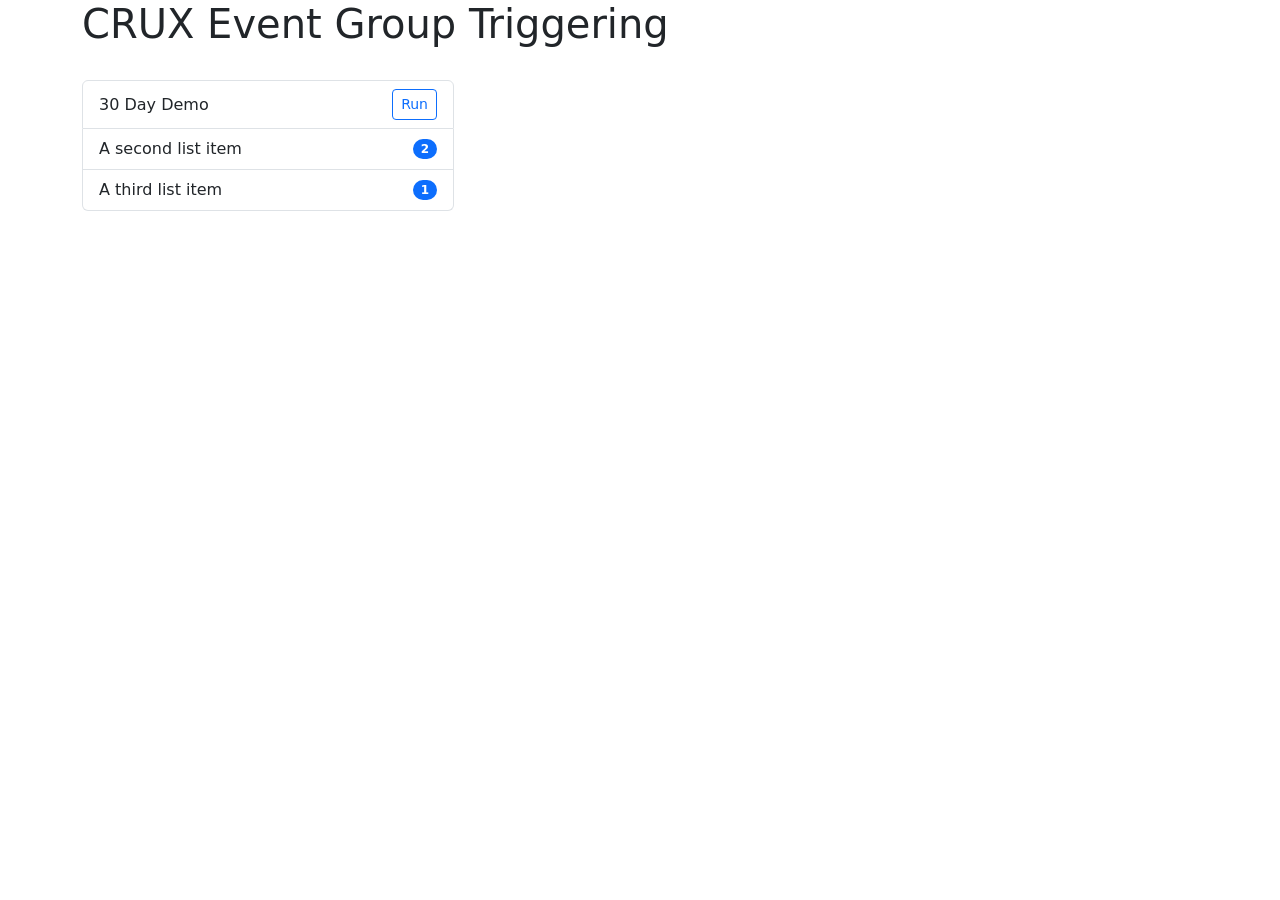
==== pd/crux/index.html @ 5f8b68cd "Updates" ====
<!DOCTYPE html>
<html>
    <head>
        <meta charset="utf-8">
        <meta http-equiv="X-UA-Compatible" content="IE=edge,chrome=1">
        <title>Untitled</title>
        <script src="https://ajax.googleapis.com/ajax/libs/jquery/3.6.0/jquery.min.js"></script>
        <link href="https://cdn.jsdelivr.net/npm/bootstrap@5.1.3/dist/css/bootstrap.min.css" rel="stylesheet" integrity="sha384-1BmE4kWBq78iYhFldvKuhfTAU6auU8tT94WrHftjDbrCEXSU1oBoqyl2QvZ6jIW3" crossorigin="anonymous">
        <script src="https://cdn.jsdelivr.net/npm/bootstrap@5.1.3/dist/js/bootstrap.bundle.min.js" integrity="sha384-ka7Sk0Gln4gmtz2MlQnikT1wXgYsOg+OMhuP+IlRH9sENBO0LRn5q+8nbTov4+1p" crossorigin="anonymous"></script>
        <script type="text/javascript">
        function ajaxLink(eg_url){
                $.get(eg_url);
        };
        </script>
    </head>

    <body>
        
        <div class="container">
        <h1 class="h1 font-weight-bold mb-2">CRUX Event Group Triggering</h1>
        <br />
        <div class="col-4">
            <ul class="list-group">
                <li class="list-group-item d-flex justify-content-between align-items-center">
                    30 Day Demo
                    <button type="button" class="btn btn-outline-primary btn-sm" onClick="ajaxLink('https://webhook.site/782e02de-877b-47ab-931b-298fa863808a');">Run</button>
                </li>
                <li class="list-group-item d-flex justify-content-between align-items-center">
                  A second list item
                  <span class="badge bg-primary rounded-pill">2</span>
                </li>
                <li class="list-group-item d-flex justify-content-between align-items-center">
                  A third list item
                  <span class="badge bg-primary rounded-pill">1</span>
                </li>
              </ul>
        </div>
        </div>



    </body>
	
</html>
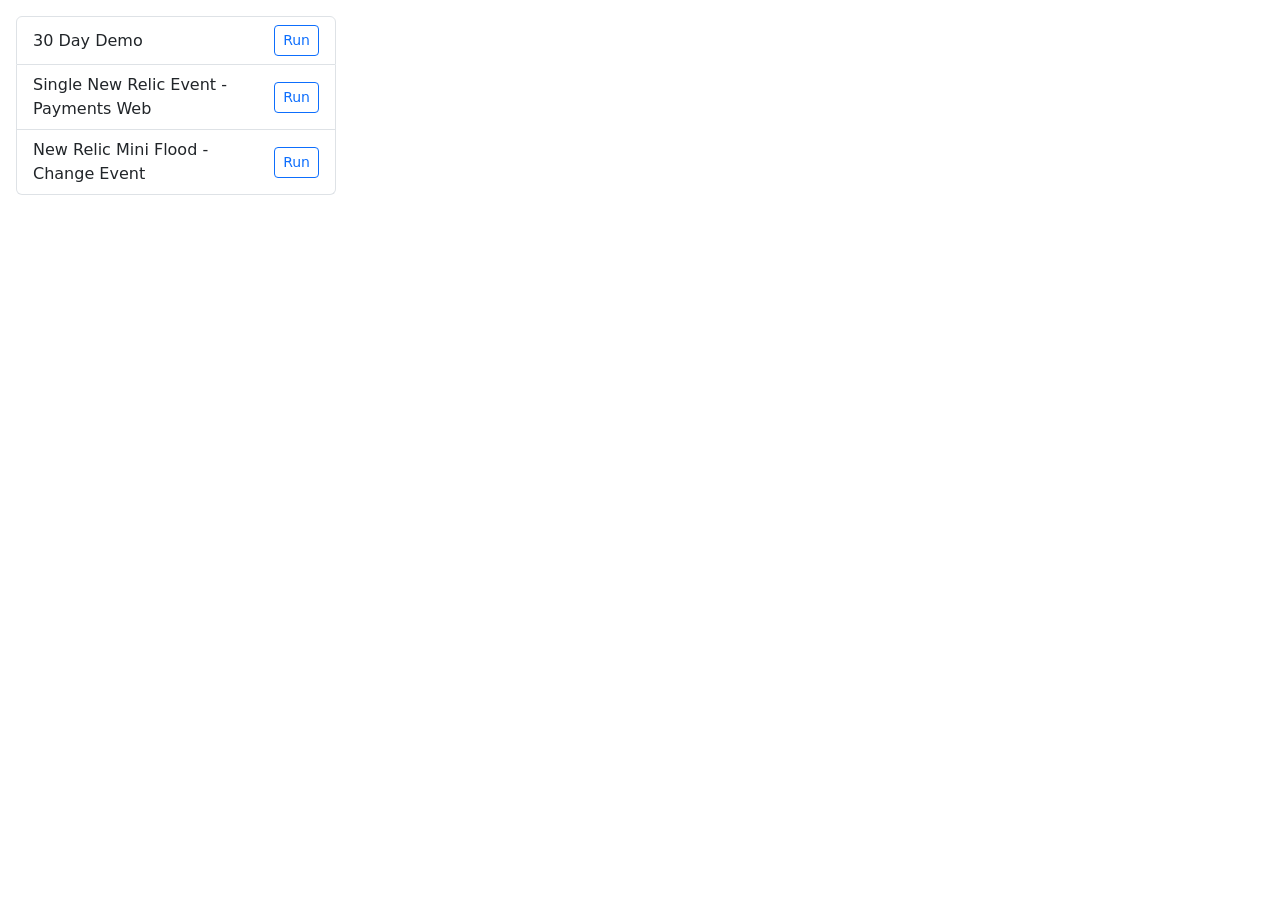
==== commit 1138c069: "Update index.html" ====
--- a/pd/crux/index.html
+++ b/pd/crux/index.html
@@ -7,34 +7,39 @@
         <script src="https://ajax.googleapis.com/ajax/libs/jquery/3.6.0/jquery.min.js"></script>
         <link href="https://cdn.jsdelivr.net/npm/bootstrap@5.1.3/dist/css/bootstrap.min.css" rel="stylesheet" integrity="sha384-1BmE4kWBq78iYhFldvKuhfTAU6auU8tT94WrHftjDbrCEXSU1oBoqyl2QvZ6jIW3" crossorigin="anonymous">
         <script src="https://cdn.jsdelivr.net/npm/bootstrap@5.1.3/dist/js/bootstrap.bundle.min.js" integrity="sha384-ka7Sk0Gln4gmtz2MlQnikT1wXgYsOg+OMhuP+IlRH9sENBO0LRn5q+8nbTov4+1p" crossorigin="anonymous"></script>
-        <script type="text/javascript">
-        function ajaxLink(eg_url){
-                $.get(eg_url);
-        };
+        <script type="text/javascript">function ajaxLink(eg_title, eg_url){
+            $.get(eg_url);
+            var wrapper = document.createElement('div')
+            wrapper.innerHTML = '<div class="alert alert-success alert-dismissible align-middle" role="alert"><svg class="bi flex-shrink-0 me-2" width="24" height="24" role="img" aria-label="Success:"><use xlink:href="#check-circle-fill"/></svg><strong>' + eg_title + '</strong> has been triggered!<button type="button" class="btn-close" data-bs-dismiss="alert" aria-label="Close"></button></div>'
+
+            document.getElementById('alert-placeholder').append(wrapper)
+            $(".alert").delay(3000).fadeOut(500, function () { $(this).remove(); });
+            };
         </script>
     </head>
 
     <body>
-        
-        <div class="container">
-        <h1 class="h1 font-weight-bold mb-2">CRUX Event Group Triggering</h1>
-        <br />
-        <div class="col-4">
+        <svg xmlns="http://www.w3.org/2000/svg" style="display: none;">
+            <symbol id="check-circle-fill" fill="currentColor" viewBox="0 0 16 16">
+              <path d="M16 8A8 8 0 1 1 0 8a8 8 0 0 1 16 0zm-3.97-3.03a.75.75 0 0 0-1.08.022L7.477 9.417 5.384 7.323a.75.75 0 0 0-1.06 1.06L6.97 11.03a.75.75 0 0 0 1.079-.02l3.992-4.99a.75.75 0 0 0-.01-1.05z"/>
+            </symbol>
+          </svg>
+        <div id="alert-placeholder" class="col-6 ms-3 mt-3"></div>
+        <div class="col-3 ms-3">
             <ul class="list-group">
                 <li class="list-group-item d-flex justify-content-between align-items-center">
                     30 Day Demo
-                    <button type="button" class="btn btn-outline-primary btn-sm" onClick="ajaxLink('https://webhook.site/782e02de-877b-47ab-931b-298fa863808a');">Run</button>
+                    <button id="liveAlertBtn" type="button" class="btn btn-outline-primary btn-sm" onClick="ajaxLink('30 Day Demo', 'https://webhook.site/782e02de-877b-47ab-931b-298fa863808a');">Run</button>
                 </li>
                 <li class="list-group-item d-flex justify-content-between align-items-center">
-                  A second list item
-                  <span class="badge bg-primary rounded-pill">2</span>
+                    Single New Relic Event - Payments Web
+                    <button type="button" class="btn btn-outline-primary btn-sm" onClick="ajaxLink('Single New Relic Event - Payments Web', 'https://webhook.site/782e02de-877b-47ab-931b-298fa863808a');">Run</button>
                 </li>
                 <li class="list-group-item d-flex justify-content-between align-items-center">
-                  A third list item
-                  <span class="badge bg-primary rounded-pill">1</span>
+                    New Relic Mini Flood - Change Event
+                    <button type="button" class="btn btn-outline-primary btn-sm" onClick="ajaxLink('New Relic Mini Flood - Change Event', 'https://webhook.site/782e02de-877b-47ab-931b-298fa863808a');">Run</button>
                 </li>
               </ul>
-        </div>
         </div>
 
 
